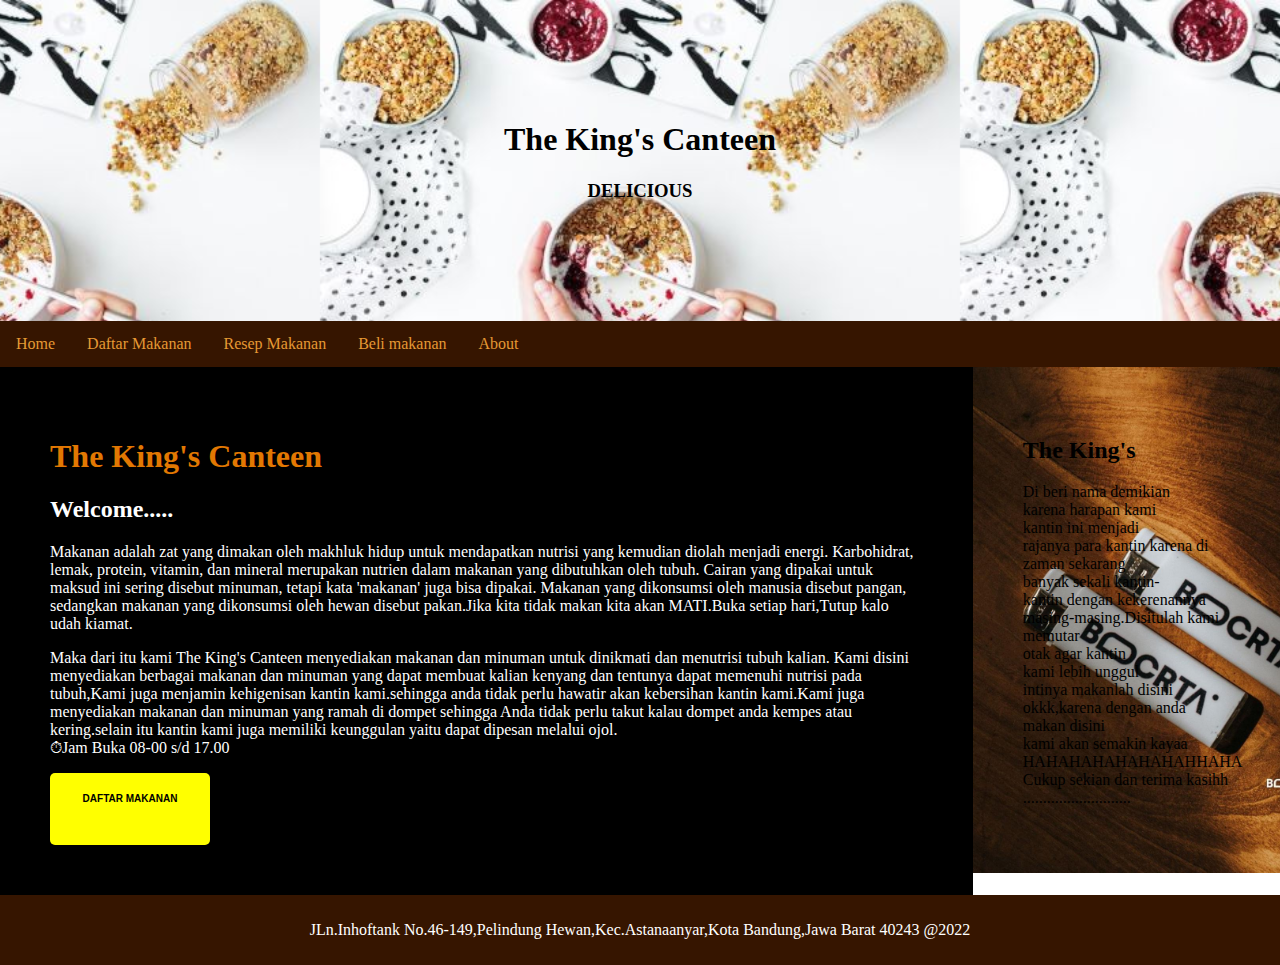
==== index.html @ d580e9b2 "add" ====
<!DOCTYPE html>
<html lang="en">

<head>
	<link rel="stylesheet" type="text/css" href="mystyle.css">
	<title>CSS Website Layout</title>
	<meta charset="utf-8">
	<meta name="viewport" content="width=device-width, initial-scale=1">
	<link href="https://unpkg.com/aos@2.3.1/dist/aos.css" rel="stylesheet">
	<script src="https://unpkg.com/aos@2.3.1/dist/aos.js"></script>

</head>

<body>

	<div class="header">
		<h1>The King's Canteen</h1>
		<h3>DELICIOUS</h3>
	</div>

	<div class="topnav">
		<a href="#">Home</a>
		<a href="Daftar makanan.html">Daftar Makanan</a>
		<a href="Resep makanan.html">Resep Makanan</a>
		<a href="Beli makanan.html">Beli makanan</a>
		<a href="About.html">About</a>
	</div>
	<div class="row">
		<div class="column side">
			<h2>The King's</h2>
			<p>Di beri nama demikian<br>karena harapan kami<br>kantin ini menjadi<br>rajanya para kantin
				karena di zaman sekarang<br>banyak sekali kantin-<br>kantin dengan
				kekerenannya<br>masing-masing.Disitulah kami
				memutar<br>otak agar kantin <br>kami lebih unggul<br>intinya makanlah disini okkk,karena dengan
				anda makan
				disini <br>kami akan semakin kayaa<br>HAHAHAHAHAHAHAHHAHA<br>Cukup sekian dan terima
				kasihh<br>...........................</p>
		</div>

		<div class="column middle">
			<h1 class="one">The King's Canteen</h1>
			<h2>Welcome.....</h2>
			<p>Makanan adalah zat yang dimakan oleh makhluk hidup untuk mendapatkan nutrisi yang kemudian diolah
				menjadi
				energi. Karbohidrat, lemak, protein, vitamin, dan mineral merupakan nutrien dalam makanan yang
				dibutuhkan oleh
				tubuh. Cairan yang dipakai untuk maksud ini sering disebut minuman, tetapi kata 'makanan' juga
				bisa dipakai.
				Makanan yang dikonsumsi oleh manusia disebut pangan, sedangkan makanan yang dikonsumsi oleh
				hewan disebut
				pakan.Jika kita tidak makan kita akan MATI.Buka setiap hari,Tutup kalo udah kiamat.</p>
			<p>Maka dari itu kami The King's Canteen menyediakan makanan dan minuman untuk dinikmati dan menutrisi
				tubuh
				kalian.
				Kami disini menyediakan berbagai makanan dan minuman yang dapat membuat kalian kenyang dan
				tentunya dapat
				memenuhi nutrisi pada tubuh,Kami juga menjamin kehigenisan kantin kami.sehingga anda tidak perlu
				hawatir akan
				kebersihan kantin kami.Kami juga menyediakan makanan dan minuman yang ramah di dompet sehingga
				Anda tidak perlu
				takut kalau dompet anda kempes atau kering.selain itu kantin kami juga memiliki keunggulan yaitu
				dapat dipesan
				melalui ojol.<br>⏱Jam Buka 08-00 s/d 17.00</p>

			<div class="tombol1">
				<a href="Daftar makanan.html" class="btn">Daftar makanan</a>
			</div>
		</div>
	</div>
	<div class="footer">
		<p>JLn.Inhoftank No.46-149,Pelindung Hewan,Kec.Astanaanyar,Kota Bandung,Jawa Barat 40243 @2022</p>
	</div>

</body>

</html>
---- mystyle.css ----
* {
  box-sizing: border-box;
}

body {
  margin: 0;
}

/* Style the header */
.header {
  background-image: url("img/white.jpeg");
  background-repeat: repeat-x;
  background-position: top center;
  background-size: 50%;
  padding: 100px;
  text-align: center;
  z-index: 10;
}

.one {
  color: #E27802;
}

/* Style the top navigation bar */
.topnav {
  overflow: hidden;
  background-color: #361500;
}

/* Style the topnav links */
.topnav a {
  float: left;
  display: flex;
  color: #E59934;
  text-align: center;
  padding: 14px 16px;
  text-decoration: none;
  justify-content: space-between;
}

/* Change color on hover */
.topnav a:hover {
  background-color: #ddd;
  color: black;
}

/* Create three unequal columns that floats next to each other */
.column {
  float: right;
  padding: 50px;

}

/* Left and right column */
.column.side {
  background-image: url(img/bedacerita.jpeg);
  background-repeat: no-repeat;
  background-size: cover;
  height: 100%;
  width: 24%;
  box-sizing: border-box;
}

/* Middle column */
.column.middle {
  background-color: black;
  color: white;
  width: 76%;
}

/* Clear floats after the columns */
.row:after {
  content: "";
  display: table;
  clear: both;
}

.tombol1 {
  margin: 0;
  padding: 0;
  height: 8vh;
  justify-content: left;
  align-items: left;
  display: flex;
}

/*button css*/
.btn {
  font-family: "Roboto", sans-serif;
  font-size: 10px;
  font-weight: bold;
  background: yellow;
  width: 160px;
  padding: 20px;
  text-align: center;
  text-decoration: none;
  text-transform: uppercase;
  color: black;
  border-radius: 5px;
  cursor: pointer;
  box-shadow: 0 0 10px rgba(0, 0, 0, 0.1);
  -webkit-transition-duration: 0.3s;
  transition-duration: 0.3s;
  -webkit- transition-property: box-shadow, transform;
  transition-property: box-shadow, transform:
}

.btn:hover,
.btn:focus .btn:active {
  box-shadow: 0 0 20px rgba(0, 0, 0, 0.5);
  -webkit-transform: scale(1.1);
}



/* Responsive layout - makes the three columns stack on top of each other instead of next to each other */
@media screen and (max-width: 600px) {

  .column.side,
  .column.middle {
    width: 100%;
  }
}

/* Style the footer */
.footer {
  background-color: #361500;
  color: white;
  padding: 10px;
  text-align: center;
}


.daftarmakanan1 {
  background-color: #2C061F;
  margin: 0px;
  padding: 0px;
}

.ul {
  list-style: none;
  display: flex;

}

a {
  text-decoration: none;
}

section {
  width: 100%;
  height: 95vh;
  /*background-image: url("..img/");*/
  background-size: cover;
  position: relative;
}

.nap {
  display: flex;
  justify-content: space-between;
  align-items: center;
  height: 60px;
  background-color: #4C0027;
  box-shadow: 2px 2px 12px rgba(0, 0, 0, 0.2);
  padding: 0px 5%;
}

/*nav ul{
  display: flex;
}*/
.napi {
  margin: 30px;
  font-family: myriad pro regular;
  color: #FF5C8D;
  font-size: 15px;
  font-weight: 700;
}

.lambang {
  font-family: Road Test;
  color: #FF5C8D;
  font-size: 40px;
}

/*.active{
  font-weight: bold;
  color: #2d2a2a;
}
*/
.nasikuning p:nth-child(1) {
  font-family: calibri;
  color: #FAF0D7;
  font-size: 30px;
}

.nasikuning p:nth-child(2) {
  font-family: calibri;
  color: #FAF0D7;
  font-size: 18px;
}

.nasikuning p {
  /*line-height: 0px;*/
  margin: 45px 0px 25px;
}

.nasikuning {
  position: absolute;
  left: 13%;
  top: 42%;
  transform: translate(-13%, -42%);
}

.nasikuning button {
  width: 130px;
  height: 42px;
  border-radius: 10px;
  font-family: calibri;
  font-weight: bold;
  font-size: 14px;
  outline: none;
  margin: 0pc 10px;
}

.untuk {
  margin: 0;
  padding: 0;
  height: 8vh;
  justify-content: left;
  align-items: left;
  display: flex;

}

.makanan {
  /*background-color: #E27802;
  border:none; 
  color:black;*/

  font-family: "Roboto", sans-serif;
  font-size: 10px;
  font-weight: bold;
  background: #0F0E0E;
  width: 160px;
  padding: 10px;
  text-align: center;
  text-decoration: none;
  text-transform: uppercase;
  color: white;
  border-radius: 5px;
  cursor: pointer;
  box-shadow: 0 0 10px rgba(0, 0, 0, 0.1);
  -webkit-transition-duration: 0.3s;
  transition-duration: 0.3s;
  -webkit- transition-property: box-shadow, transform;
  transition-property: box-shadow, transform:
}
}

button:active {
  transform: scale(1.1);
}

.fotonasikuning {
  height: 550px;
  position: absolute;
  bottom: 40px;
  left: 72%;
  transform: translateX(-70%);
}

.nasigoreng {
  width: 80%;
  height: 330px;
  background-color: #570530;
  border-radius: 20px;
  box-shadow: 2px 2px 12px rgba(0, 0, 0, 0.2);
  display: flex;
  margin: -7% auto 20px auto;
  position: relative;
  justify-content: space-evenly;
  align-items: center;
}

.nasigoreng img {
  height: 270px;
}

.nasigoreng-text {
  width: 550px;
  color: white;
}

.nasigoreng-text p:nth-child(1) {
  /*color:#CFCFEA;*/
  font-family: mytriad pro;
  font-weight: bold;
  font-size: 30px;
  line-height: 0px;
}

.nasigoreng-text p:nth-child(2) {
  /*  color:#EEE0CB;*/
  font-family: "Roboto", sans-serif;
  font-weight: bold;
  font-size: 14px;
  line-height: 5px;
}

.nasigoreng-text p:nth-child(3) {
  /* color:#EAEFB1;*/
  font-family: calibri;
  font-size: 18px;
}

.miegoreng {
  height: 450px;
  background-color: #FF5C8D;
  padding: 5% 10% 0px 10%;
  display: flex;
}

.miegoreng-text p:nth-child(1) {
  font-family: calibri;
  font-weight: bold;
  color: #2C061F;
  font-size: 35px;
  line-height: 0px;
}

.miegoreng p:nth-child(2) {
  font-family: calibri;
  font-weight: bold;
  color: #2C061F;
  font-size: 24px;
  line-height: 5px;
}

.miegoreng-text p:nth-child(3) {
  font-family: calibri;
  font-size: 18px;
  color: #2C061F;
}

.miegoreng-text {
  width: 500px;
  margin: : 50px 0px;
  padding: 5px;
}

.fotomiegoreng {
  display: table;
  height: 300px;
  right: 200px;
  position: absolute;
  padding: 5px;
}

.cimol {
  justify-content: right;
  height: 450px;
  background-color: #570530;
  padding: 5% 10% 0px 10%;
  display: flex;
}

.cimol-text p:nth-child(1) {
  font-family: calibri;
  font-weight: bold;
  color: #FFF1BD;
  font-size: 35px;
  line-height: 0px;
}

.cimol-text p:nth-child(2) {
  font-family: calibri;
  font-weight: bold;
  color: #FFF1BD;
  font-size: 24px;
  line-height: 5px;
}

.cimol-text p:nth-child(3) {
  font-family: calibri;
  font-size: 18px;
  color: #FFF1BD;
}

.cimol-text {
  width: 500px;
  margin: : 50px 0px;
  padding: 5px;
}

.fotocimol {
  height: 300px;
  left: 100px;
  position: absolute;
  padding: 5px;
}

.bakso {
  justify-content: left;
  height: 450px;
  background-color: #FF5C8D;
  padding: 5% 10% 0px 10%;
  display: flex;
}

.bakso-text p:nth-child(1) {
  font-family: calibri;
  font-weight: bold;
  color: #570530;
  font-size: 35px;
  line-height: 0px;
}

.bakso-text p:nth-child(2) {
  font-family: calibri;
  font-weight: bold;
  color: #570530;
  font-size: 24px;
  line-height: 5px;
}

.bakso-text p:nth-child(3) {
  font-family: calibri;
  font-size: 18px;
  color: #570530;
}

.bakso-text {
  width: 500px;
  margin: : 50px 0px;
  padding: 5px;
}

.fotobakso {
  display: table;
  height: 300px;
  right: 200px;
  position: absolute;
  padding: 5px;
}

.klepon {
  justify-content: right;
  height: 450px;
  background-color: #570530;
  padding: 5% 10% 0px 10%;
  display: flex;
}

.klepon-text p:nth-child(1) {
  font-family: calibri;
  font-weight: bold;
  color: #FFF1BD;
  font-size: 35px;
  line-height: 0px;
}

.klepon-text p:nth-child(2) {
  font-family: calibri;
  font-weight: bold;
  color: #FFF1BD;
  font-size: 24px;
  line-height: 5px;
}

.klepon-text p:nth-child(3) {
  font-family: calibri;
  font-size: 18px;
  color: #FFF1BD;
}

.klepon-text {
  width: 500px;
  margin: : 50px 0px;
  padding: 5px;
}

.fotoklepon {
  height: 300px;
  left: 100px;
  position: absolute;
  padding: 5px;
}

.no-hp {
  width: 100%;
  height: 200px;
  background-color: #FF5C8D;
  background-size: cover;
  background-repeat: no-repeat;
  display: flex;
  flex-direction: column;
  justify-content: center;
  align-items: center;
}

.no-hp {
  color: black;
  font-size: 30px;
  font-family:
    font-weight:bold;
}

.no-hp button {
  font-family: "Roboto", sans-serif;
  font-size: 10px;
  font-weight: bold;
  background: #570530;
  width: 160px;
  padding: 10px;
  text-align: center;
  text-decoration: none;
  text-transform: uppercase;
  color: white;
  border-radius: 5px;
  cursor: pointer;
  box-shadow: 0 0 10px rgba(0, 0, 0, 0.1);
  -webkit-transition-duration: 0.3s;
  transition-duration: 0.3s;
  -webkit- transition-property: box-shadow, transform;
  transition-property: box-shadow, transform:
}

.kaki {
  height: 220px;
  background-color: #FF5C8D;
  background-size: cover;
  background-repeat: no-repeat;
  display: flex;
  flex-direction: column;
  justify-content: center;
  align-items: center;
}

.kaki p:nth-child(1) {
  font-size: 40px;
  font-weight: bold;
  color: black;
  line-height: 10px;
  text-align: center;
}

.kaki p:nth-child(2) {
  font-size: 20px;
  width: 600px;
  color: black;
  text-align: center;
}










.body {
  background-color: #FF5C8D;
  margin: 0px;
  padding: 0px;
}

.ulu {
  list-style: none;
  display: flex;
}

a {
  text-decoration: none;
}

.napigasi {
  display: flex;
  justify-content: space-between;
  align-items: center;
  background-color: #2C061F;
  height: 60px;
  padding: 0px 5%;
  box-shadow: 2px 2px 50px rgba(0, 0, 0, 0.2);
}

.napi {
  margin: 30px;
  font-size: 15px;
  color: #FF5C8D;
  font-weight: 700;
  font-family: myriad pro regular;
}

.simbol {
  font-size: 40px;
  color: #FF5C8D;
  font-family: road Test;
}

.naskun {
  height: 450px;
  background-color: #FF5C8D;
  padding: 2% 10% 0px 10%;
}

.fnaskun {
  height: 400px;
  position: absolute;
  left: 52%;
  bottom: 160px;
}

.naskun p {
  font-family: "Roboto", sans-serif;
  font-weight: bold;
  font-size: 14px;
  line-height: 5px;
}

.naskun ul {
  font-family: "Roboto", sans-serif;
  font-weight: bold;
  font-size: 14px;
  line-height: 25px;
}

.nasgor {
  height: 550px;
  color: #FAF0D7;
  background-color: #570530;
  padding: 1% 10% 0px 10%;
}

.nasgor p {
  font-family: "Roboto", sans-serif;
  font-weight: bold;
  font-size: 14px;
  line-height: 5px;
}

.nasgor ul {
  font-family: "Roboto", sans-serif;
  font-weight: bold;
  font-size: 14px;
  line-height: 21px;
}

.fnasgor {
  position: absolute;
  height: 370px;
  left: 52%;
  top: 570px;
}

.misgor {
  height: 600px;
  background-color: #FF5C8D;
  padding: 1% 10% 0px 10%;
  color: black;
}

.misgor p {
  font-family: "Roboto", sans-serif;
  font-weight: bold;
  font-size: 14px;
  line-height: 5px;
}

.misgor ul {
  font-family: "Roboto", sans-serif;
  font-weight: bold;
  font-size: 14px;
  line-height: 21px;
}

.fmisgor {
  position: absolute;
  height: 370px;
  left: 62%;
  top: 1100px;
}

.ciml {
  height: 430px;
  color: #FAF0D7;
  background-color: #570530;
  padding: 2% 10% 0px 10%;
}

.ciml p {
  font-family: "Roboto", sans-serif;
  font-weight: bold;
  font-size: 14px;
  line-height: 5px;
}

.ciml ul {
  font-family: "Roboto", sans-serif;
  font-weight: bold;
  font-size: 14px;
  line-height: 21px;
}

.fciml {
  position: absolute;
  left: 65%;
  height: 300px;
  top: 1700px;
}

.bks {
  height: 570px;
  color: black;
  background-color: #FF5C8D;
  padding: 1% 10% 0px 10%;
}

.bks p {
  font-family: "Roboto", sans-serif;
  font-weight: bold;
  font-size: 14px;
  line-height: 5px;
}

.bks ul {
  font-family: "Roboto", sans-serif;
  font-weight: bold;
  font-size: 14px;
  line-height: 21px;
}

.fbks {
  position: absolute;
  left: 60%;
  height: 330px;
  top:
    2150px;
}

.kelpon {
  height: 550px;
  color: #FAF0D7;
  background-color: #570530;
  padding: 5% 10% 0px 10%;
}

.kelpon p {
  font-family: "Roboto", sans-serif;
  font-weight: bold;
  font-size: 14px;
  line-height: 5px;
}

.kelpon ul {
  font-family: "Roboto", sans-serif;
  font-weight: bold;
  font-size: 14px;
  line-height: 21px;
}

.fklepon {
  position: absolute;
  left: 60%;
  height: 330px;
  top: 2750px;
}

.Belimakanan1 {
  background-color: #FF5C8D;
  margin: 0px;
  padding: 0px;
}

.napalang {
  display: flex;
  justify-content: space-between;
  align-items: center;
  height: 60px;
  background-color: #065446;
  box-shadow: 2px 2px 12px rgba(0, 0, 0, 0.2);
  padding: 0px 5%;
}

.sebuahlogo {
  font-family: Road Test;
  color: #EA5C2B;
  font-size: 40px;
}

.sukabox {
  height: 600px;
  background-image: url(img/boximg.jpg);
  background-size: cover;
  padding: 150px;
  color: white;
  padding-left: 160px;
}

.beliapahayo {
  font-family: "Roboto", sans-serif;
  font-size: 10px;
  font-weight: bold;
  background: grey;
  width: 160px;
  padding: 10px;
  text-align: center;
  text-decoration: none;
  text-transform: uppercase;
  color: white;
  border-radius: 5px;
  padding-top: : 60px;
  cursor: pointer;
  box-shadow: 0 0 10px rgba(0, 0, 0, 0.1);
  -webkit-transition-duration: 0.3s;
  transition-duration: 0.3s;
  -webkit- transition-property: box-shadow, transform;
  transition-property: box-shadow, transform:
}










.about1 {
  background-color: #F37121;
  margin: 0px;
  padding: 0px;
}

ul {
  list-style: none;
}

a {
  text-decoration: none;
}

section {
  width: 100%;
  height: 95vh;
  background-image: url("..img/");
  background-size: cover;
  position: relative;
}

nav {
  display: flex;
  justify-content: space-between;
  align-items: center;
  height: 60px;
  background-color: #065446;
  box-shadow: 2px 2px 12px rgba(0, 0, 0, 0.2);
  padding: 0px 5%;
}

nav ul {
  display: flex;
}

nav ul li a {
  margin: 30px;
  font-family: myriad pro regular;
  color: #EA5C2B;
  font-size: 15px;
  font-weight: 700;
}

.logo {
  font-family: Road Test;
  color: #EA5C2B;
  font-size: 40px;
}

.active {
  font-weight: bold;
  color: #2d2a2a;
}

.text-pengenalan p:nth-child(1) {
  font-family: calibri;
  font-weight: bold;
  color: #4A503D;
  font-size: 22px;
}

.text-pengenalan p:nth-child(2) {
  font-family: calibri;
  font-weight: bold;
  letter-spacing: 1px;
  color: #4A503D;
  font-size: 60px;
}

.text-pengenalan p:nth-child(3) {
  font-family: mytriad pro regular;
  color: #4A503D;
  font-size: 30px;
  line-height: 30px;
}

.text-pengenalan p {
  line-height: 0px;
  margin: 45px 0px 25px;
}

.text-pengenalan {
  position: absolute;
  left: 13%;
  top: 42%;
  transform: translate(-13%, -42%);
}

.text-pengenalan button {
  width: 130px;
  height: 42px;
  border-radius: 10px;
  font-family: calibri;
  font-weight: bold;
  font-size: 14px;
  outline: none;
  margin: 0pc 10px;
}

.for {
  margin: 0;
  padding: 0;
  height: 8vh;
  justify-content: left;
  align-items: left;
  display: flex;

}

.me {
  /*background-color: #E27802;
  border:none; 
  color:black;*/

  font-family: "Roboto", sans-serif;
  font-size: 10px;
  font-weight: bold;
  background: #32502E;
  width: 160px;
  padding: 10px;
  text-align: center;
  text-decoration: none;
  text-transform: uppercase;
  color: white;
  border-radius: 5px;
  cursor: pointer;
  box-shadow: 0 0 10px rgba(0, 0, 0, 0.1);
  -webkit-transition-duration: 0.3s;
  transition-duration: 0.3s;
  -webkit- transition-property: box-shadow, transform;
  transition-property: box-shadow, transform:
}
}

button:active {
  transform: scale(1.1);
}

.foto1 {
  height: 470px;
  position: absolute;
  bottom: 40px;
  left: 72%;
  transform: translateX(-70%);
}

.tentang-pengenalan {
  width: 80%;
  height: 330px;
  background-color: #32502E;
  border-radius: 20px;
  box-shadow: 2px 2px 12px rgba(0, 0, 0, 0.2);
  display: flex;
  margin: -7% auto 20px auto;
  position: relative;
  justify-content: space-evenly;
  align-items: center;
}

.tentang-pengenalan img {
  height: 250px;
}

.tentang-text {
  width: 550px;
  color: white;
}

.tentang-text p:nth-child(1) {
  /*color:#CFCFEA;*/
  font-family: mytriad pro;
  font-weight: bold;
  font-size: 30px;
  line-height: 0px;
}

.tentang-text p:nth-child(2) {
  /*  color:#EEE0CB;*/
  font-family: "Roboto", sans-serif;
  font-weight: bold;
  font-size: 14px;
  line-height: 5px;
}

.tentang-text p:nth-child(3),
.tentang-text p:nth-child(4) {
  /* color:#EAEFB1;*/
  font-family: calibri;
  font-size: 18px;
}

.Kesukaan {
  height: 600px;
  background-color: #FFF1BD;
  padding: 2% 10% 0px 10%;
}

.Kesukaan-text p:nth-child(1) {
  font-family: calibri;
  font-weight: bold;
  color: #4A503D;
  font-size: 30px;
  line-height: 0px;
}

.Kesukaan-text p:nth-child(2) {
  font-family: calibri;
  font-weight: bold;
  color: #4A503D;
  font-size: 20px;
  line-height: 5px;
}

.Kesukaan-text p:nth-child(3) {
  font-family: calibri;
  font-size: 15px;
  color: #4A503D;
}

.Kesukaan-text {
  width: 500px;
  margin: : 50px 0px;
  padding: 5px;
}

.foto2 {
  height: 300px;
  right: 200px;
  position: absolute;
  padding: 5px;
}

.foto3 {
  height: 300px;
  right: 700px;
  position: absolute;
  padding: 5px;
}

.box-1,
.box-2,
.box-3 {
  width: 350px;
  height: 340px;
  background-repeat: no-repeat;
  background-size: cover;
  box-shadow: 2px 2px 50px rgba(0, 0, 0, 0.3);
  display: flex;
  justify-content: center;
  align-items: center;
  flex-direction: column;
}

.box-kesukaan {
  display: flex;
  justify-content: space-between;
}

.box-1 {
  background-image: url(img/boximg.jpg);
}

.box-2 {
  background-image: url(img/boximg.jpg);
}

.box-3 {
  background-image: url(img/boximg.jpg);
}

.box-1 span,
.box-2 span,
.box-3 span {
  width: 40px;
  height: 40px;
  border-radius: 50%;
  background-color: white;
  display: flex;
  justify-content: center;
  align-items: center;
  font-family: calibri;
  font-weight: bold;
  color: black;
}

.box-1 p:nth-child(2),
.box-2 p:nth-child(2),
.box-3 p:nth-child(2) {
  color: white;
  font-family: calibri;
  font-size: 20px;
  line-height: 0px;
}

.box-1 p:nth-child(3),
.box-2 p:nth-child(3),
.box-3 p:nth-child(3) {
  font-family: calibri;
  text-align: left;
  width: 200px;
  color: white;
  margin: 0px 0px 20px 0px;
}

.no-wa {
  width: 100%;
  height: 200px;
  background-image: url(img/hijau.jpeg);
  background-size: cover;
  background-repeat: no-repeat;
  display: flex;
  flex-direction: column;
  justify-content: center;
  align-items: center;
}

.no-wa {
  color: #EA5C2B;
  font-size: 23px;
  font-family:
    font-weight:bold;
}

.no-wa button {
  font-family: "Roboto", sans-serif;
  font-size: 10px;
  font-weight: bold;
  background: #32502E;
  width: 160px;
  padding: 10px;
  text-align: center;
  text-decoration: none;
  text-transform: uppercase;
  color: white;
  border-radius: 5px;
  cursor: pointer;
  box-shadow: 0 0 10px rgba(0, 0, 0, 0.1);
  -webkit-transition-duration: 0.3s;
  transition-duration: 0.3s;
  -webkit- transition-property: box-shadow, transform;
  transition-property: box-shadow, transform:
}

footer {
  height: 300px;
  background-image: url(img/hijau.jpeg);
  background-size: cover;
  background-repeat: no-repeat;
  display: flex;
  flex-direction: column;
  justify-content: center;
  align-items: center;
}

footer p:nth-child(1) {
  font-size: 40px;
  font-weight: bold;
  color: #EA5C2B;
  line-height: 10px;

}

footer p:nth-child(2) {
  font-size: 20px;
  width: 600px;
  color: #EA5C2B;
  text-align: center;
}
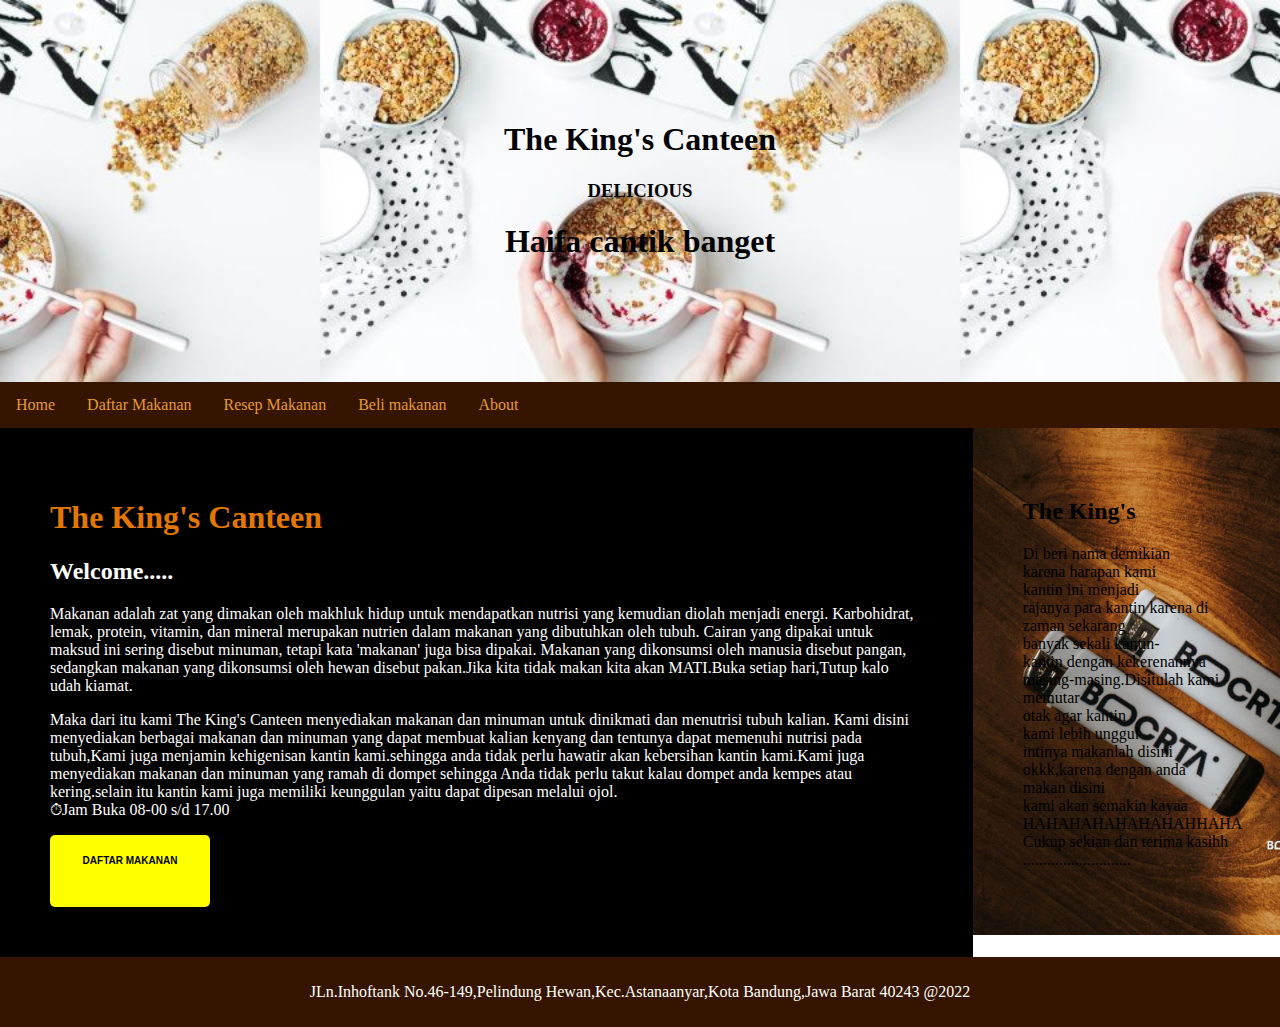
==== commit a65b9161: "menambahhkan fakta" ====
--- a/index.html
+++ b/index.html
@@ -16,6 +16,7 @@
 	<div class="header">
 		<h1>The King's Canteen</h1>
 		<h3>DELICIOUS</h3>
+		<h1>Haifa cantik banget</h1>
 	</div>
 
 	<div class="topnav">
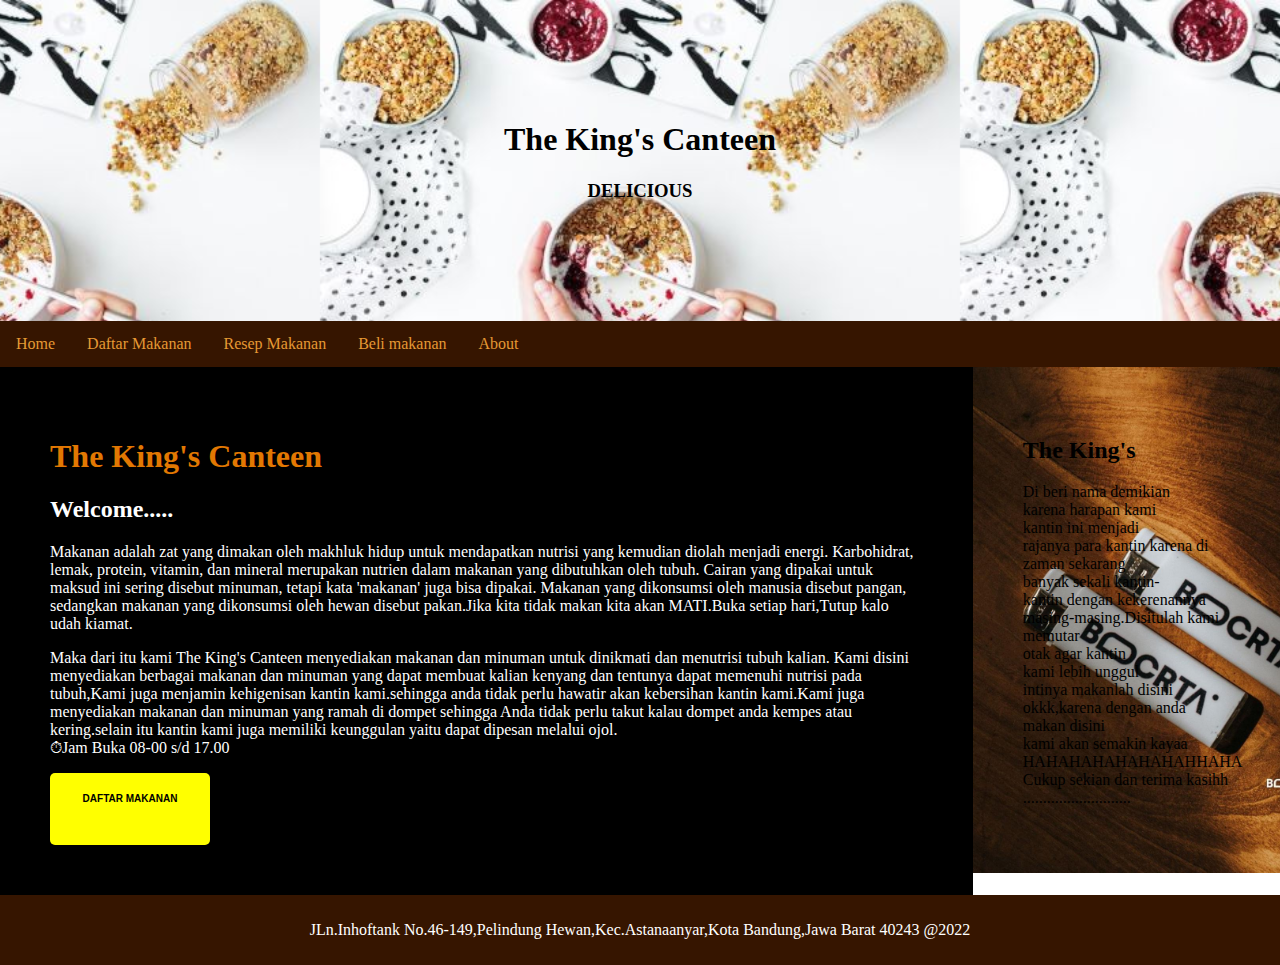
==== commit 78c05b5a: "menghapus fakta dulu" ====
--- a/index.html
+++ b/index.html
@@ -16,7 +16,7 @@
 	<div class="header">
 		<h1>The King's Canteen</h1>
 		<h3>DELICIOUS</h3>
-		<h1>Haifa cantik banget</h1>
+	
 	</div>
 
 	<div class="topnav">
